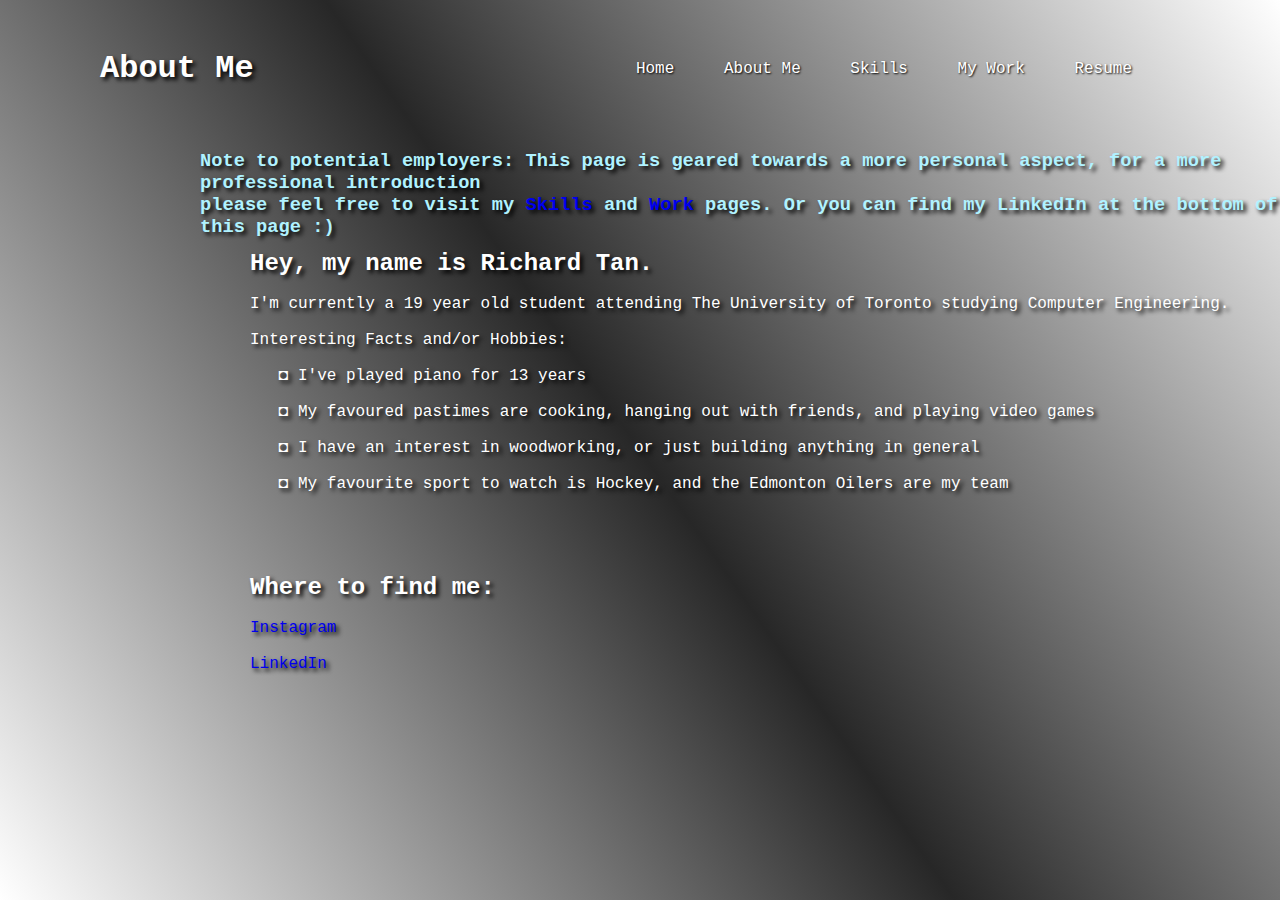
==== WebsiteFolder/aboutme.html @ 76e01b38 "initial commit" ====
<html>
<head>
    <title>About Me</title>
    <link rel="stylesheet" href="aboutme_style.css">
</head>
<body>
    <div class = "main">
        <div class = "logo">    
            <h1>About Me</h1>
        </div>
        <nav>
            <div class = "navbar">
                <ul>
                    <li><a href="C:\Users\richa\OneDrive\Documents\WebsiteFolder\homepage.html">Home</a></li>
                    <li><a href="C:\Users\richa\OneDrive\Documents\WebsiteFolder\aboutme.html">About Me</a></li>
                    <li><a href="C:\Users\richa\OneDrive\Documents\WebsiteFolder\skills.html">Skills</a></li>
                    <li><a href="C:\Users\richa\OneDrive\Documents\WebsiteFolder\work.html">My Work</a></li>
                    <li><a href="C:\Users\richa\OneDrive\Documents\WebsiteFolder\resume.html">Resume</a></li>
                </ul>
            </div>
        </nav>
        <div class = "disclaimer">

            <h3><font color=#b0f2ff>Note to potential employers: This page is geared towards a more personal aspect, for a more professional introduction</font> </h3>
            <h3><font color=#b0f2ff>please feel free to visit my <a href="C:\Users\richa\OneDrive\Documents\WebsiteFolder\skills.html">Skills</a> and <a href="C:\Users\richa\OneDrive\Documents\WebsiteFolder\work.html">Work</a> pages. Or you can find my LinkedIn at the bottom of this page :<span>&#41;</span></font></h3>
        </div>
        <div class = "content">
            <h2>Hey, my name is Richard Tan.</h2> 
            <p><br>I'm currently a 19 year old student attending The University of Toronto studying Computer Engineering.</p>
            <p><br>Interesting Facts and/or Hobbies:</p>
            <p><br>&nbsp;&nbsp;&nbsp;◘ I've played piano for 13 years</p>
            <p><br>&nbsp;&nbsp;&nbsp;◘ My favoured pastimes are cooking, hanging out with friends, and playing video games</p>
            <p><br>&nbsp;&nbsp;&nbsp;◘ I have an interest in woodworking, or just building anything in general</p>
            <p><br>&nbsp;&nbsp;&nbsp;◘ My favourite sport to watch is Hockey, and the Edmonton Oilers are my team</p>

            <h2><br><br><br>Where to find me:</h2>
            <style>
                a { text-decoration: none; }
            </style>
            <p><br><a href="https://www.instagram.com/richard_t333/" target="_blank">Instagram</a></p>
            <p><br><a href="https://www.linkedin.com/in/richard-tan-3a06a6172/" target="_blank">LinkedIn</a></p>
        </div>
    </div>
</body>
</html>
---- WebsiteFolder/aboutme_style.css ----
*{
    margin: 0;
    padding : 0;
    font-family: Courier New;
}
.main{
    width: 100%;
    height: 100vh;
    position: relative;
    overflow: hidden;
    background: linear-gradient(235deg ,#ffffff, #272727, #ffffff);
}
.logo{
    text-align: left;
    display: inline-block;
    position: absolute;
    left:100px;
    top: 50px;
    color: #ffffff;
    text-shadow: 3px 3px 4px black;
    text-decoration: none;
}
.disclaimer{
    text-align: left;
    display: inline-block;
    position: absolute;
    left:200px;
    top: 150px;
    color: #ffffff;
    text-shadow: 3px 3px 4px black;
    text-decoration: none;
}
nav{
    top: 60px;
    width: 80% ;
    position: sticky;
    margin: 20px auto;
    z-index: 1;
    display: flex;
    align-items: center;
}
.navbar{
    flex: 1;
    text-align: right;
}
.navbar ul li{
    list-style: none;
    display: inline-block;
    margin: 0 20px;
}
.navbar ul li a{
    color: #ffffff;
    text-shadow: 1px 1px 2px black;
    text-decoration: none;
}
.content{
    text-align: left;
    display: inline-block;
    position: absolute;
    left:250px;
    top: 250px;
    color: #ffffff;
    text-shadow: 3px 3px 4px black;
    text-decoration: none;
}
disclaimer:visited { 
    text-decoration: none; 
    color: orange; 
}
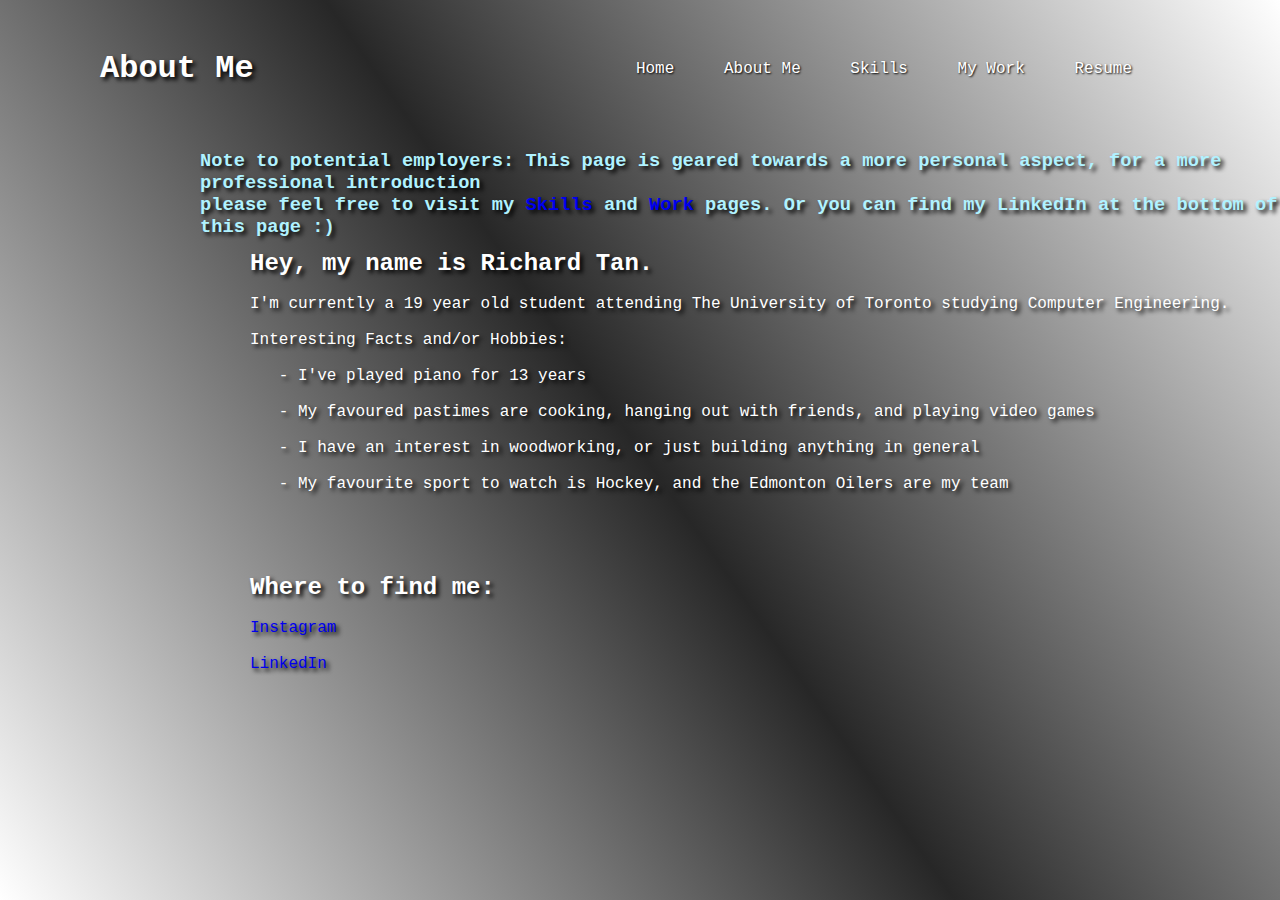
==== commit 39aa70f6: "website has been hosted!" ====
--- a/WebsiteFolder/aboutme.html
+++ b/WebsiteFolder/aboutme.html
@@ -11,27 +11,27 @@
         <nav>
             <div class = "navbar">
                 <ul>
-                    <li><a href="C:\Users\richa\OneDrive\Documents\WebsiteFolder\homepage.html">Home</a></li>
-                    <li><a href="C:\Users\richa\OneDrive\Documents\WebsiteFolder\aboutme.html">About Me</a></li>
-                    <li><a href="C:\Users\richa\OneDrive\Documents\WebsiteFolder\skills.html">Skills</a></li>
-                    <li><a href="C:\Users\richa\OneDrive\Documents\WebsiteFolder\work.html">My Work</a></li>
-                    <li><a href="C:\Users\richa\OneDrive\Documents\WebsiteFolder\resume.html">Resume</a></li>
+                    <li><a href="index.html">Home</a></li>
+                    <li><a href="aboutme.html">About Me</a></li>
+                    <li><a href="skills.html">Skills</a></li>
+                    <li><a href="work.html">My Work</a></li>
+                    <li><a href="resume.html">Resume</a></li>
                 </ul>
             </div>
         </nav>
         <div class = "disclaimer">
 
             <h3><font color=#b0f2ff>Note to potential employers: This page is geared towards a more personal aspect, for a more professional introduction</font> </h3>
-            <h3><font color=#b0f2ff>please feel free to visit my <a href="C:\Users\richa\OneDrive\Documents\WebsiteFolder\skills.html">Skills</a> and <a href="C:\Users\richa\OneDrive\Documents\WebsiteFolder\work.html">Work</a> pages. Or you can find my LinkedIn at the bottom of this page :<span>&#41;</span></font></h3>
+            <h3><font color=#b0f2ff>please feel free to visit my <a href="skills.html">Skills</a> and <a href="work.html">Work</a> pages. Or you can find my LinkedIn at the bottom of this page :<span>&#41;</span></font></h3>
         </div>
         <div class = "content">
             <h2>Hey, my name is Richard Tan.</h2> 
             <p><br>I'm currently a 19 year old student attending The University of Toronto studying Computer Engineering.</p>
             <p><br>Interesting Facts and/or Hobbies:</p>
-            <p><br>&nbsp;&nbsp;&nbsp;◘ I've played piano for 13 years</p>
-            <p><br>&nbsp;&nbsp;&nbsp;◘ My favoured pastimes are cooking, hanging out with friends, and playing video games</p>
-            <p><br>&nbsp;&nbsp;&nbsp;◘ I have an interest in woodworking, or just building anything in general</p>
-            <p><br>&nbsp;&nbsp;&nbsp;◘ My favourite sport to watch is Hockey, and the Edmonton Oilers are my team</p>
+            <p><br>&nbsp;&nbsp;&nbsp;- I've played piano for 13 years</p>
+            <p><br>&nbsp;&nbsp;&nbsp;- My favoured pastimes are cooking, hanging out with friends, and playing video games</p>
+            <p><br>&nbsp;&nbsp;&nbsp;- I have an interest in woodworking, or just building anything in general</p>
+            <p><br>&nbsp;&nbsp;&nbsp;- My favourite sport to watch is Hockey, and the Edmonton Oilers are my team</p>
 
             <h2><br><br><br>Where to find me:</h2>
             <style>
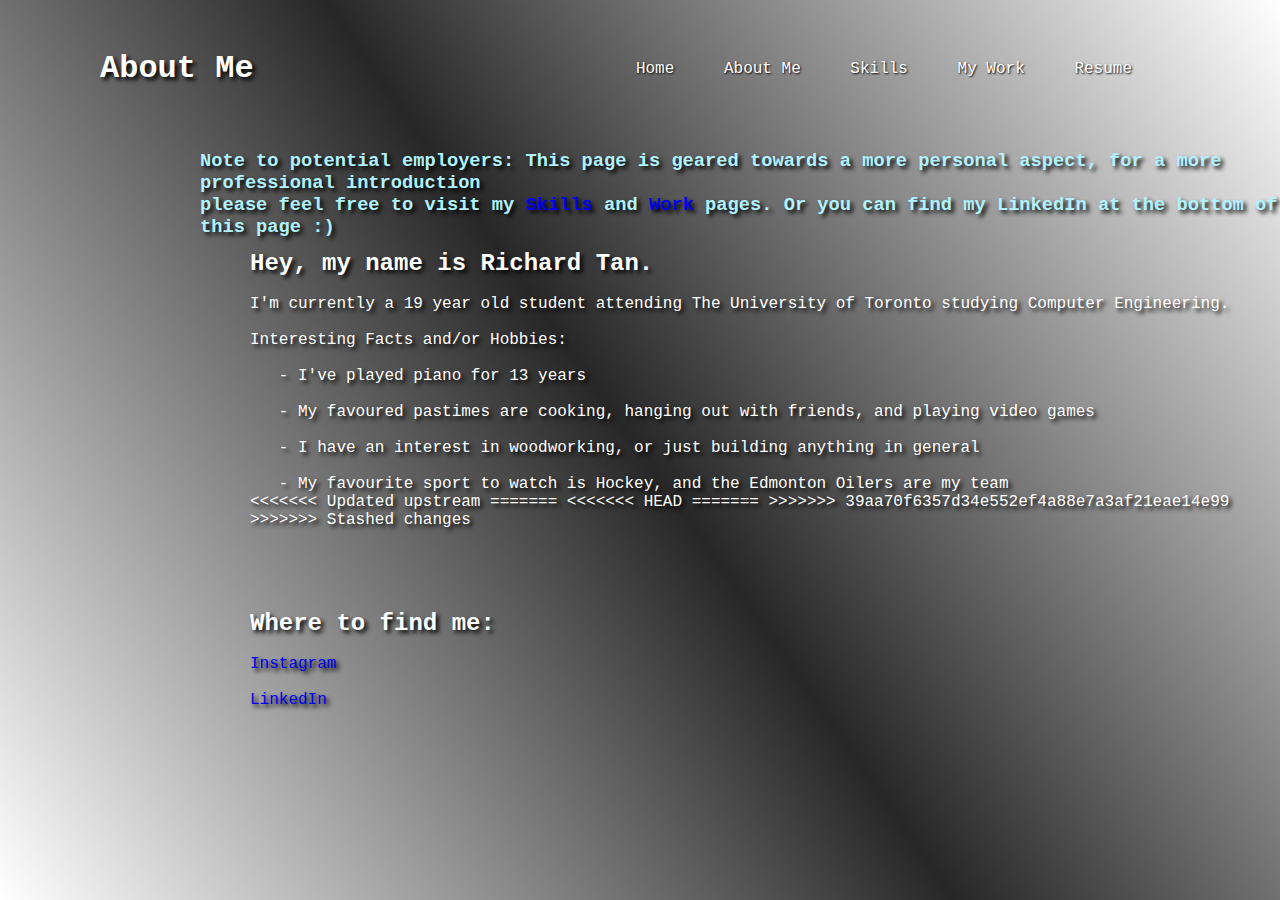
==== commit bc419e05: "fixed homepage not displaying correctly" ====
--- a/WebsiteFolder/aboutme.html
+++ b/WebsiteFolder/aboutme.html
@@ -20,7 +20,6 @@
             </div>
         </nav>
         <div class = "disclaimer">
-
             <h3><font color=#b0f2ff>Note to potential employers: This page is geared towards a more personal aspect, for a more professional introduction</font> </h3>
             <h3><font color=#b0f2ff>please feel free to visit my <a href="skills.html">Skills</a> and <a href="work.html">Work</a> pages. Or you can find my LinkedIn at the bottom of this page :<span>&#41;</span></font></h3>
         </div>
@@ -32,6 +31,13 @@
             <p><br>&nbsp;&nbsp;&nbsp;- My favoured pastimes are cooking, hanging out with friends, and playing video games</p>
             <p><br>&nbsp;&nbsp;&nbsp;- I have an interest in woodworking, or just building anything in general</p>
             <p><br>&nbsp;&nbsp;&nbsp;- My favourite sport to watch is Hockey, and the Edmonton Oilers are my team</p>
+<<<<<<< Updated upstream
+=======
+<<<<<<< HEAD
+        
+=======
+>>>>>>> 39aa70f6357d34e552ef4a88e7a3af21eae14e99
+>>>>>>> Stashed changes
 
             <h2><br><br><br>Where to find me:</h2>
             <style>
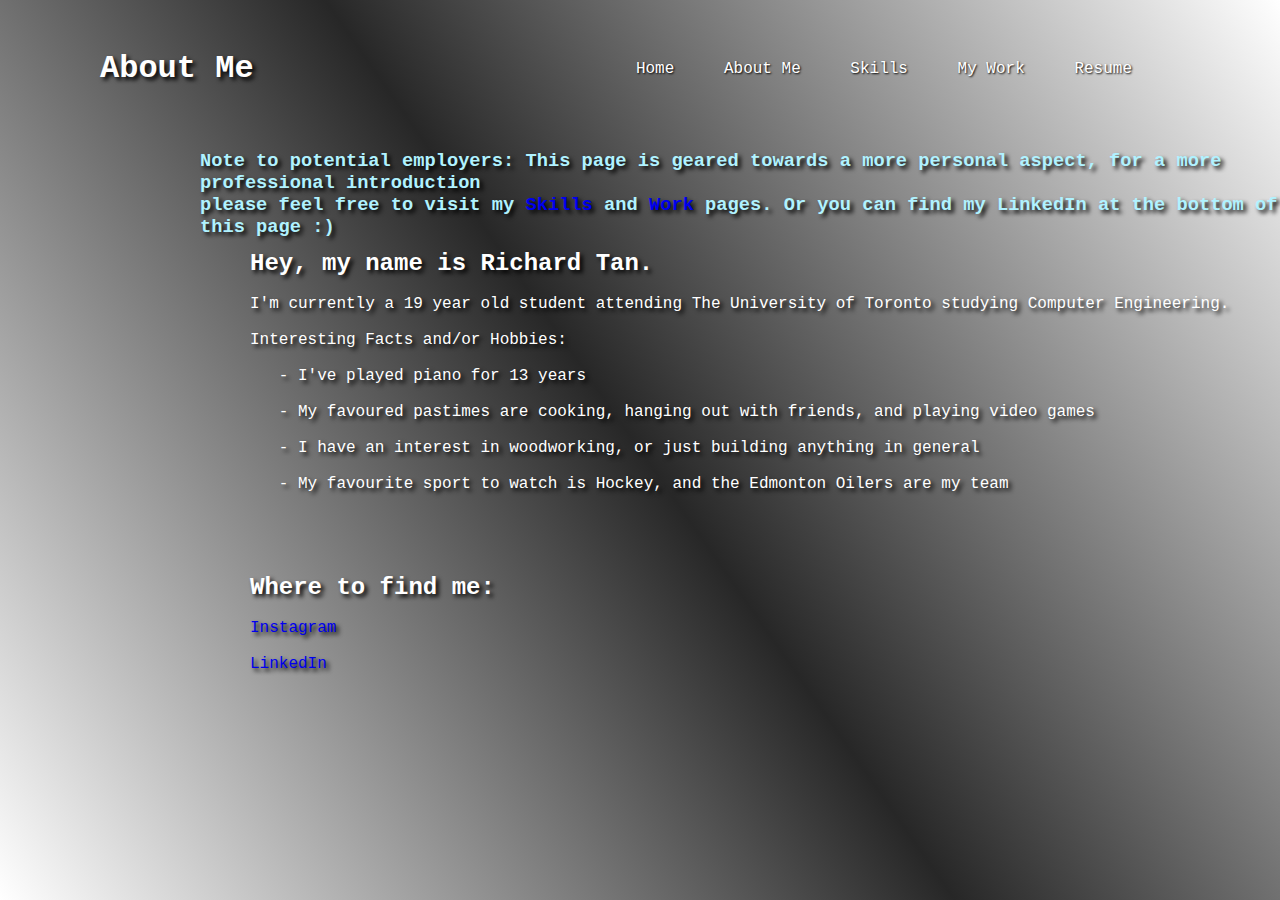
==== commit 5594ffa6: "fixed homepage not displaying correctly" ====
--- a/WebsiteFolder/aboutme.html
+++ b/WebsiteFolder/aboutme.html
@@ -31,13 +31,7 @@
             <p><br>&nbsp;&nbsp;&nbsp;- My favoured pastimes are cooking, hanging out with friends, and playing video games</p>
             <p><br>&nbsp;&nbsp;&nbsp;- I have an interest in woodworking, or just building anything in general</p>
             <p><br>&nbsp;&nbsp;&nbsp;- My favourite sport to watch is Hockey, and the Edmonton Oilers are my team</p>
-<<<<<<< Updated upstream
-=======
-<<<<<<< HEAD
         
-=======
->>>>>>> 39aa70f6357d34e552ef4a88e7a3af21eae14e99
->>>>>>> Stashed changes
 
             <h2><br><br><br>Where to find me:</h2>
             <style>
